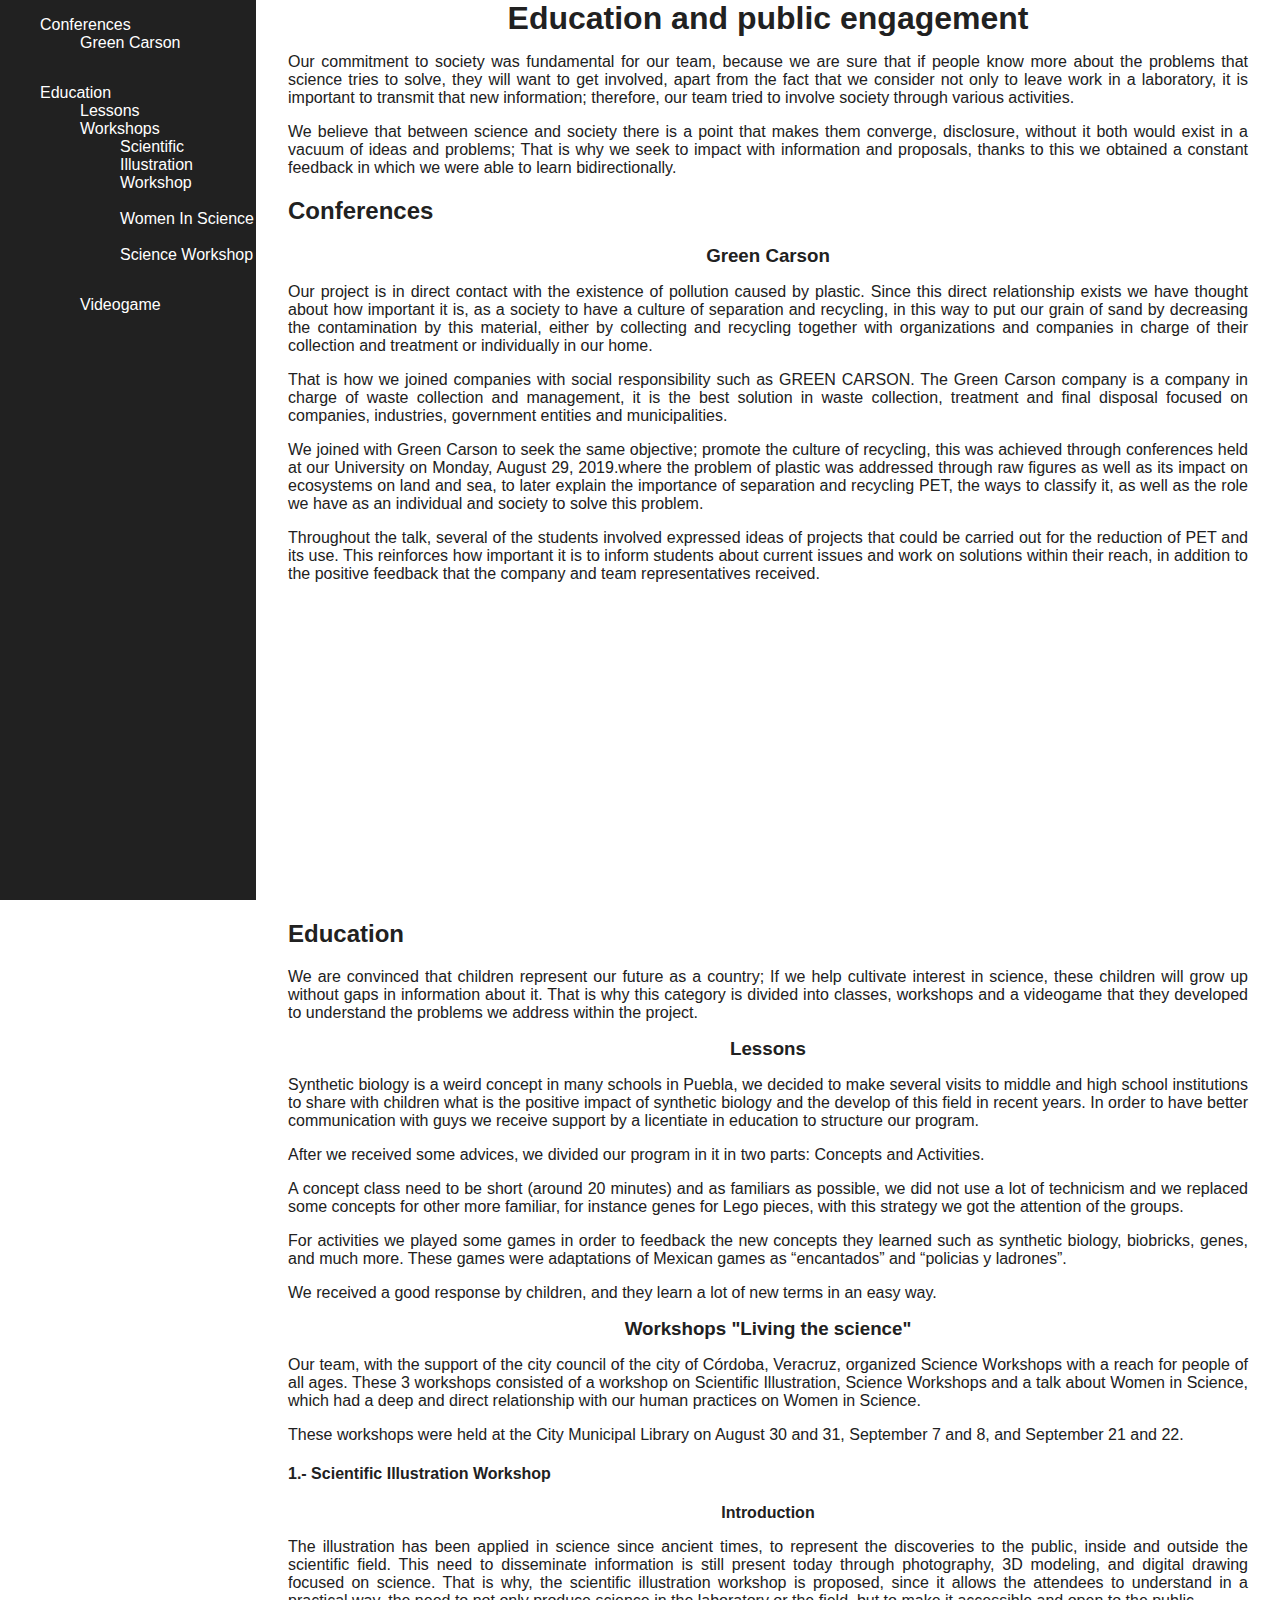
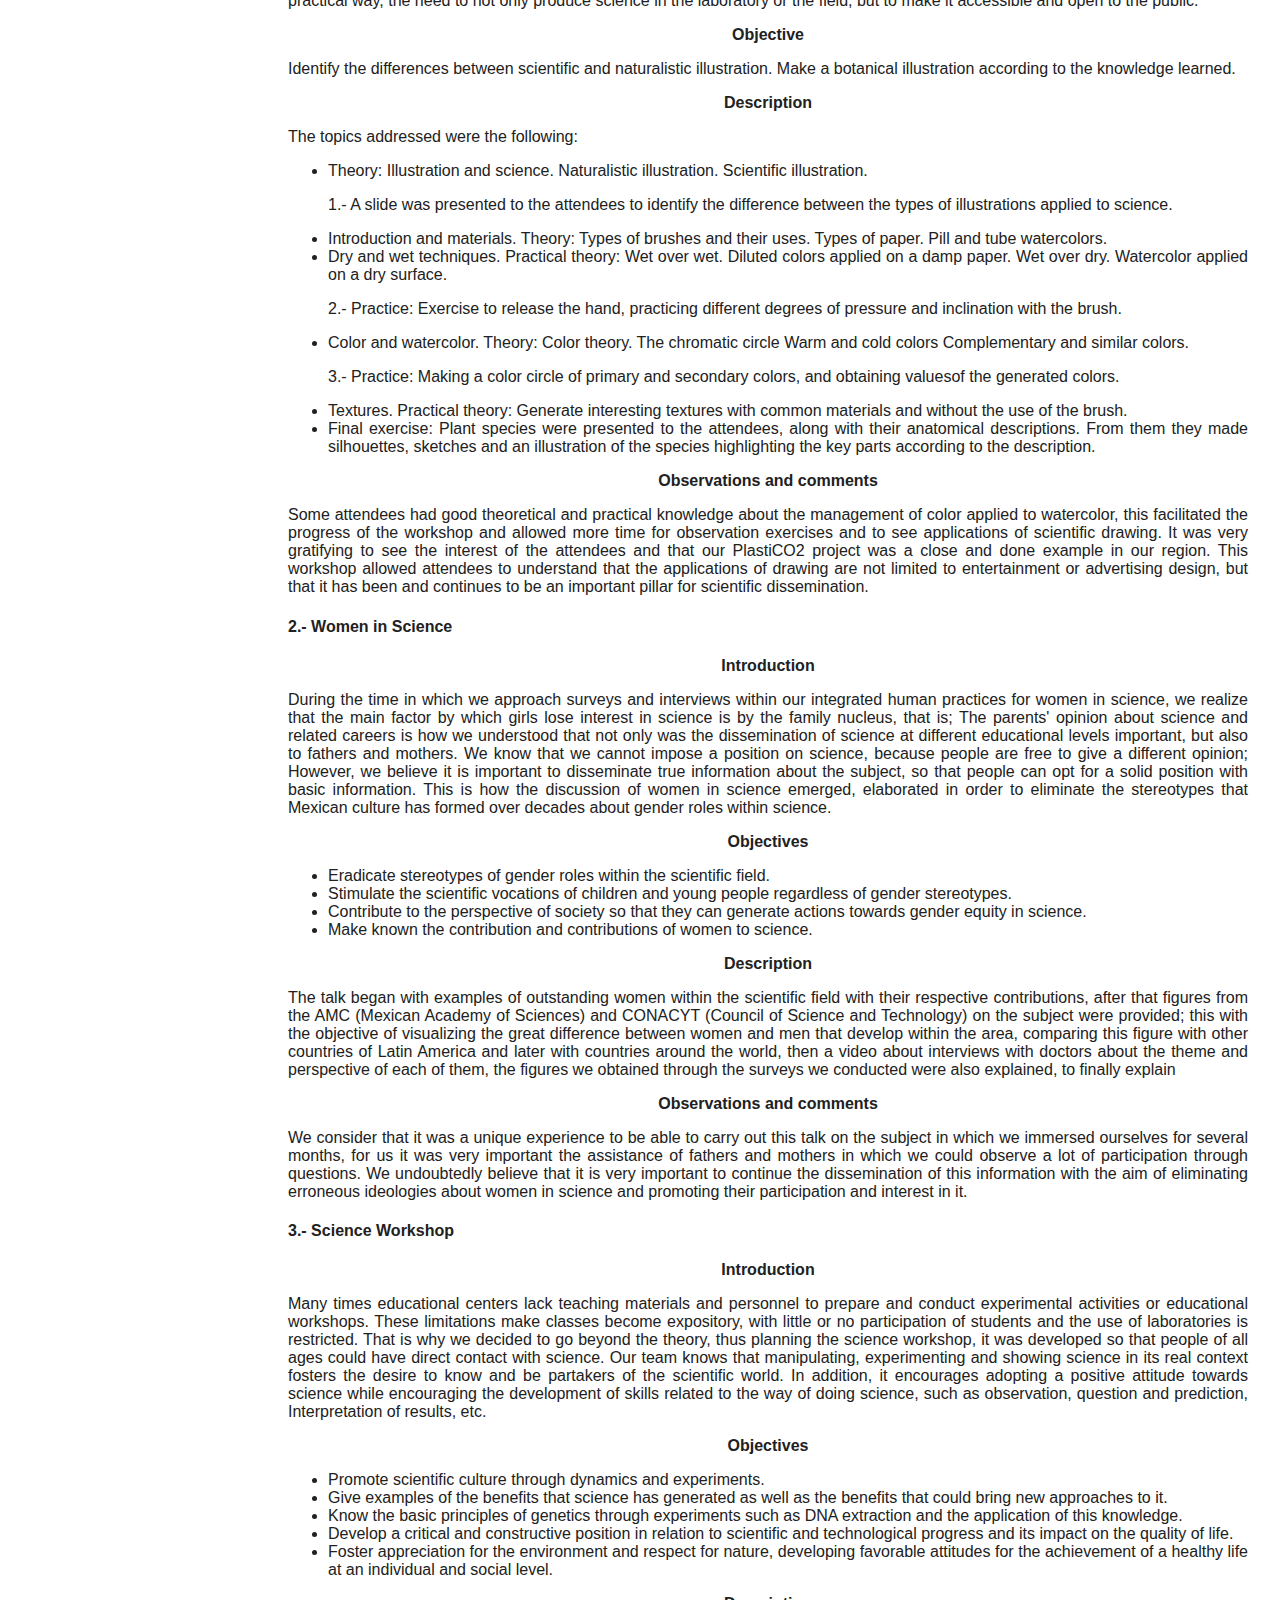
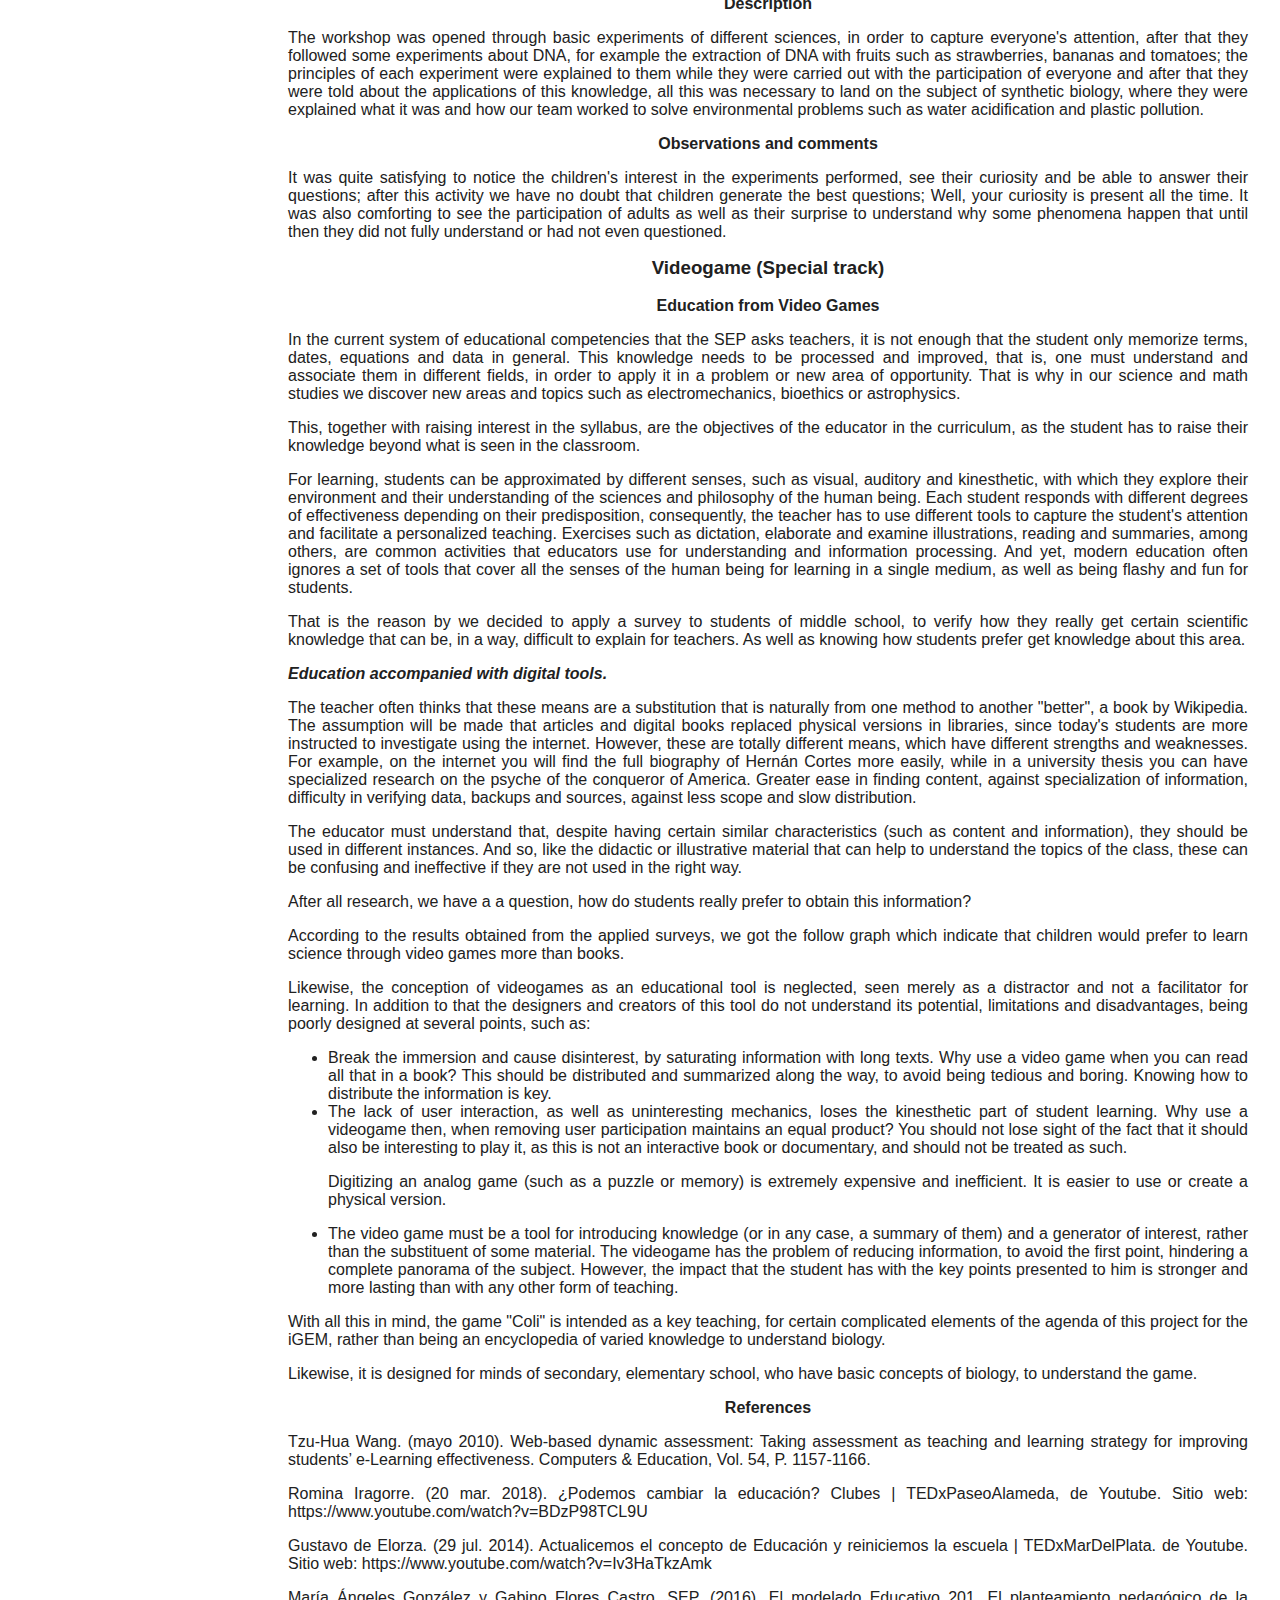
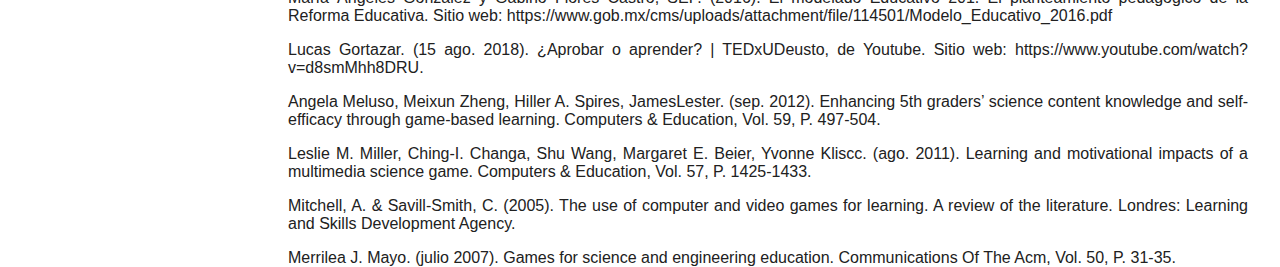
==== pages/public-engagement/index.html @ 0dc032b6 "public-engagement agregado" ====
<!DOCTYPE html>
<html lang="en">

<head>
    <meta charset="UTF-8">
    <meta name="viewport" content="width=device-width, initial-scale=1.0">
    <meta http-equiv="X-UA-Compatible" content="ie=edge">
    <link rel="stylesheet" href="style.css">
    <title>Document</title>
</head>


<body>

    <div class="container">
        <div class="submenu-experiments-container">
            <ul>
                <li>
                    <a href="#conferences">Conferences</a>
                    <ul>
                        <li><a href="#greenCarson">Green Carson</a></li>
                    </ul>
                </li>
                <li>
                    <a href="#education">Education</a>
                    <ul>
                        <li><a href="#lessons">Lessons</a></li>
                        <li>
                            <a href="#workshops">Workshops</a>
                            <ul>
                                <li><a href="#SIW">Scientific Illustration Workshop</a></li>
                                <br>
                                <li><a href="#WIS">Women In Science</a></li>
                                <br>
                                <li><a href="#scienceWorkshop">Science Workshop</a></li>
                            </ul>
                        </li>
                        <li><a href="#videogame">Videogame</a></li>
                    </ul>
                </li>
            </ul>
        </div>

        <div class="container-sections">
            <section class="seccion" id="conferences">
                <h1>Education and public engagement</h1>
                <p>
                    Our commitment to society was fundamental for our team, because we are sure that if people know more
                    about the problems that science tries to solve, they will want to get involved, apart from the fact
                    that we consider not only to leave work in a laboratory, it is important to transmit that new
                    information; therefore, our team tried to involve society through various activities.
                </p>
                <p>
                    We believe that between science and society there is a point that makes them converge, disclosure,
                    without it both would exist in a vacuum of ideas and problems; That is why we seek to impact with
                    information and proposals, thanks to this we obtained a constant feedback in which we were able to
                    learn bidirectionally.
                </p>
                <h2>Conferences</h2>
                <h3 id="greenCarson">Green Carson</h3>
                <p>
                    Our project is in direct contact with the existence of pollution caused by plastic. Since this
                    direct relationship exists we have thought about how important it is, as a society to have a culture
                    of separation and recycling, in this way to put our grain of sand by decreasing the contamination by
                    this material, either by collecting and recycling together with organizations and companies in
                    charge of their collection and treatment or individually in our home.
                </p>
                <p>
                    That is how we joined companies with social responsibility such as GREEN CARSON. The Green Carson
                    company is a company in charge of waste collection and management, it is the best solution in waste
                    collection, treatment and final disposal focused on companies, industries, government entities and
                    municipalities.
                </p>
                <p>
                    We joined with Green Carson to seek the same objective; promote the culture of recycling, this was
                    achieved through conferences held at our University on Monday, August 29, 2019.where the problem of
                    plastic was addressed through raw figures as well as its impact on ecosystems on land and sea, to
                    later explain the importance of separation and recycling PET, the ways to classify it, as well as
                    the role we have as an individual and society to solve this problem.
                </p>
                <p>
                    Throughout the talk, several of the students involved expressed ideas of projects that could be
                    carried out for the reduction of PET and its use. This reinforces how important it is to inform
                    students about current issues and work on solutions within their reach, in addition to the positive
                    feedback that the company and team representatives received.
                </p>
            </section>
            <section class="seccion" id="education">
                <h2>Education</h2>
                <p>
                    We are convinced that children represent our future as a country; If we help cultivate interest in
                    science, these children will grow up without gaps in information about it. That is why this category
                    is divided into classes, workshops and a videogame that they developed to understand the problems we
                    address within the project.
                </p>

                <h3 id="lessons">Lessons</h3>
                <p>
                    Synthetic biology is a weird concept in many schools in Puebla, we decided to make several visits to
                    middle and high school institutions to share with children what is the positive impact of synthetic
                    biology and the develop of this field in recent years. In order to have better communication with
                    guys we receive support by a licentiate in education to structure our program.
                </p>
                <p>After we received some advices, we divided our program in it in two parts: Concepts and Activities.
                </p>
                <p>
                    A concept class need to be short (around 20 minutes) and as familiars as possible, we did not use a
                    lot of technicism and we replaced some concepts for other more familiar, for instance genes for Lego
                    pieces, with this strategy we got the attention of the groups.
                </p>
                <p>
                    For activities we played some games in order to feedback the new concepts they learned such as
                    synthetic biology, biobricks, genes, and much more. These games were adaptations of Mexican games as
                    “encantados” and “policias y ladrones”.
                </p>
                <p>
                    We received a good response by children, and they learn a lot of new terms in an easy way.
                </p>

                <h3 id="workshops">Workshops "Living the science"</h3>
                <p>
                    Our team, with the support of the city council of the city of Córdoba, Veracruz, organized Science
                    Workshops with a reach for people of all ages. These 3 workshops consisted of a workshop on
                    Scientific Illustration, Science Workshops and a talk about Women in Science, which had a deep and
                    direct relationship with our human practices on Women in Science.
                </p>
                <p>
                    These workshops were held at the City Municipal Library on August 30 and 31, September 7 and 8, and
                    September 21 and 22.
                </p>

                <h4 id="SIW">1.- Scientific Illustration Workshop</h4>
                <p class="centrado"><b>Introduction</b></p>
                <p>
                    The illustration has been applied in science since ancient times, to represent the discoveries to
                    the public, inside and outside the scientific field. This need to disseminate information is still
                    present today through photography, 3D modeling, and digital drawing focused on science. That is why,
                    the scientific illustration workshop is proposed, since it allows the attendees to understand in a
                    practical way, the need to not only produce science in the laboratory or the field, but to make it
                    accessible and open to the public.
                </p>

                <p class="centrado"><b>Objective</b></p>
                <p>
                    Identify the differences between scientific and naturalistic illustration. Make a botanical
                    illustration according to the knowledge learned.
                </p>

                <p class="centrado"><b>Description</b></p>
                <p>The topics addressed were the following:</p>
                <ul>
                    <li>Theory: Illustration and science. Naturalistic illustration. Scientific illustration.</li>
                    <p>
                        1.- A slide was presented to the attendees to identify the difference between the types of
                        illustrations applied to science.
                    </p>
                    <li>
                        Introduction and materials. Theory: Types of brushes and their uses. Types of paper.
                        Pill and tube watercolors.
                    </li>
                    <li>
                        Dry and wet techniques. Practical theory: Wet over wet. Diluted colors applied on a damp paper.
                        Wet over dry. Watercolor applied on a dry surface.
                        <p>
                            2.- Practice: Exercise to release the hand, practicing different degrees of pressure and
                            inclination with the brush.
                        </p>
                    </li>
                    <li>
                        Color and watercolor. Theory: Color theory. The chromatic circle Warm and cold colors
                        Complementary and similar colors.
                        <p>
                            3.- Practice: Making a color circle of primary and secondary colors, and obtaining values
                            ​​of the generated colors.
                        </p>
                    </li>
                    <li>
                        Textures. Practical theory: Generate interesting textures with common materials and without the
                        use of the brush.
                    </li>
                    <li>
                        Final exercise: Plant species were presented to the attendees, along with their anatomical
                        descriptions. From them they made silhouettes, sketches and an illustration of the species
                        highlighting the key parts according to the description.
                    </li>
                </ul>

                <p class="centrado"><b>Observations and comments</b></p>
                <p>
                    Some attendees had good theoretical and practical knowledge about the management of color applied to
                    watercolor, this facilitated the progress of the workshop and allowed more time for observation
                    exercises and to see applications of scientific drawing. It was very gratifying to see the interest
                    of the attendees and that our PlastiCO2 project was a close and done example in our region. This
                    workshop allowed attendees to understand that the applications of drawing are not limited to
                    entertainment or advertising design, but that it has been and continues to be an important pillar
                    for scientific dissemination.
                </p>

                <h4 id="WIS">2.- Women in Science</h4>
                <p class="centrado"><b>Introduction</b></p>
                <p>
                    During the time in which we approach surveys and interviews within our integrated human practices
                    for women in science, we realize that the main factor by which girls lose interest in science is by
                    the family nucleus, that is; The parents' opinion about science and related careers is how we
                    understood that not only was the dissemination of science at different educational levels important,
                    but also to fathers and mothers. We know that we cannot impose a position on science, because people
                    are free to give a different opinion; However, we believe it is important to disseminate true
                    information about the subject, so that people can opt for a solid position with basic information.
                    This is how the discussion of women in science emerged, elaborated in order to eliminate the
                    stereotypes that Mexican culture has formed over decades about gender roles within science.
                </p>

                <p class="centrado"><b>Objectives</b></p>
                <ul>
                    <li>Eradicate stereotypes of gender roles within the scientific field.</li>
                    <li>
                        Stimulate the scientific vocations of children and young people regardless of gender
                        stereotypes.
                    </li>
                    <li>
                        Contribute to the perspective of society so that they can generate actions towards gender equity
                        in science.
                    </li>
                    <li>Make known the contribution and contributions of women to science.</li>
                </ul>

                <p class="centrado"><b>Description</b></p>
                <p>
                    The talk began with examples of outstanding women within the scientific field with their respective
                    contributions, after that figures from the AMC (Mexican Academy of Sciences) and CONACYT (Council of
                    Science and Technology) on the subject were provided; this with the objective of visualizing the
                    great difference between women and men that develop within the area, comparing this figure with
                    other countries of Latin America and later with countries around the world, then a video about
                    interviews with doctors about the theme and perspective of each of them, the figures we obtained
                    through the surveys we conducted were also explained, to finally explain
                </p>

                <p class="centrado"><b>Observations and comments</b></p>
                <p>
                    We consider that it was a unique experience to be able to carry out this talk on the subject in
                    which
                    we immersed ourselves for several months, for us it was very important the assistance of fathers and
                    mothers in which we could observe a lot of participation through questions. We undoubtedly believe
                    that it is very important to continue the dissemination of this information with the aim of
                    eliminating erroneous ideologies about women in science and promoting their participation and
                    interest in it.
                </p>

                <h4 id="scienceWorkshop">3.- Science Workshop</h4>
                <p class="centrado"><b>Introduction</b></p>
                <p>
                    Many times educational centers lack teaching materials and personnel to prepare and conduct
                    experimental activities or educational workshops. These limitations make classes become expository,
                    with little or no participation of students and the use of laboratories is restricted. That is why
                    we decided to go beyond the theory, thus planning the science workshop, it was developed so that
                    people of all ages could have direct contact with science. Our team knows that manipulating,
                    experimenting and showing science in its real context fosters the desire to know and be partakers of
                    the scientific world. In addition, it encourages adopting a positive attitude towards science while
                    encouraging the development of skills related to the way of doing science, such as observation,
                    question and prediction, Interpretation of results, etc.
                </p>

                <p class="centrado"><b>Objectives</b></p>
                <ul>
                    <li>Promote scientific culture through dynamics and experiments.</li>
                    <li>
                        Give examples of the benefits that science has generated as well as the benefits that could
                        bring new approaches to it.
                    </li>
                    <li>
                        Know the basic principles of genetics through experiments such as DNA extraction and the
                        application of this knowledge.
                    </li>
                    <li>
                        Develop a critical and constructive position in relation to scientific and technological
                        progress and its impact on the quality of life.
                    </li>
                    <li>
                        Foster appreciation for the environment and respect for nature, developing favorable attitudes
                        for the achievement of a healthy life at an individual and social level.
                    </li>
                </ul>

                <p class="centrado"><b>Description</b></p>
                <p>
                    The workshop was opened through basic experiments of different sciences, in order to capture
                    everyone's attention, after that they followed some experiments about DNA, for example the
                    extraction of DNA with fruits such as strawberries, bananas and tomatoes; the principles of each
                    experiment were explained to them while they were carried out with the participation of everyone and
                    after that they were told about the applications of this knowledge, all this was necessary to land
                    on the subject of synthetic biology, where they were explained what it was and how our team worked
                    to solve environmental problems such as water acidification and plastic pollution.
                </p>

                <p class="centrado"><b>Observations and comments</b></p>
                <p>
                    It was quite satisfying to notice the children's interest in the experiments performed, see their
                    curiosity and be able to answer their questions; after this activity we have no doubt that children
                    generate the best questions; Well, your curiosity is present all the time. It was also comforting to
                    see the participation of adults as well as their surprise to understand why some phenomena happen
                    that until then they did not fully understand or had not even questioned.
                </p>

                <h3 id="videogame">Videogame (Special track)</h3>
                <br>
                <p class="centrado"><b>Education from Video Games</b></p>
                <p>
                    In the current system of educational competencies that the SEP asks teachers, it is not enough that
                    the student only memorize terms, dates, equations and data in general. This knowledge needs to be
                    processed and improved, that is, one must understand and associate them in different fields, in
                    order to apply it in a problem or new area of opportunity. That is why in our science and math
                    studies we discover new areas and topics such as electromechanics, bioethics or astrophysics.
                </p>
                <p>
                    This, together with raising interest in the syllabus, are the objectives of the educator in the
                    curriculum, as the student has to raise their knowledge beyond what is seen in the classroom.
                </p>
                <p>
                    For learning, students can be approximated by different senses, such as visual, auditory and
                    kinesthetic, with which they explore their environment and their understanding of the sciences and
                    philosophy of the human being. Each student responds with different degrees of effectiveness
                    depending on their predisposition, consequently, the teacher has to use different tools to capture
                    the student's attention and facilitate a personalized teaching. Exercises such as dictation,
                    elaborate and examine illustrations, reading and summaries, among others, are common activities that
                    educators use for understanding and information processing. And yet, modern education often ignores
                    a set of tools that cover all the senses of the human being for learning in a single medium, as well
                    as being flashy and fun for students.
                </p>
                <p>
                    That is the reason by we decided to apply a survey to students of middle school, to verify how they
                    really get certain scientific knowledge that can be, in a way, difficult to explain for teachers. As
                    well as knowing how students prefer get knowledge about this area.
                </p>

                <p><b><i>Education accompanied with digital tools.</i></b></p>

                <p>
                    The teacher often thinks that these means are a substitution that is naturally from one method to
                    another "better", a book by Wikipedia. The assumption will be made that articles and digital books
                    replaced physical versions in libraries, since today's students are more instructed to investigate
                    using the internet. However, these are totally different means, which have different strengths and
                    weaknesses. For example, on the internet you will find the full biography of Hernán Cortes more
                    easily, while in a university thesis you can have specialized research on the psyche of the
                    conqueror of America. Greater ease in finding content, against specialization of information,
                    difficulty in verifying data, backups and sources, against less scope and slow distribution.
                </p>
                <p>
                    The educator must understand that, despite having certain similar characteristics (such as content
                    and information), they should be used in different instances. And so, like the didactic or
                    illustrative material that can help to understand the topics of the class, these can be confusing
                    and ineffective if they are not used in the right way.
                </p>
                <p>
                    After all research, we have a a question, how do students really prefer to obtain this information?
                </p>
                <p>
                    According to the results obtained from the applied surveys, we got the follow graph which indicate
                    that children would prefer to learn science through video games more than books.
                </p>
                <p>
                    Likewise, the conception of videogames as an educational tool is neglected, seen merely as a
                    distractor and not a facilitator for learning. In addition to that the designers and creators of
                    this tool do not understand its potential, limitations and disadvantages, being poorly designed at
                    several points, such as:
                </p>
                <ul>
                    <li>
                        Break the immersion and cause disinterest, by saturating information with long texts. Why use a
                        video game when you can read all that in a book? This should be distributed and summarized along
                        the way, to avoid being tedious and boring. Knowing how to distribute the information is key.
                    </li>
                    <li>
                        The lack of user interaction, as well as uninteresting mechanics, loses the kinesthetic part of
                        student learning. Why use a videogame then, when removing user participation maintains an equal
                        product? You should not lose sight of the fact that it should also be interesting to play it, as
                        this is not an interactive book or documentary, and should not be treated as such.
                        <p>
                            Digitizing an analog game (such as a puzzle or memory) is extremely expensive and
                            inefficient. It is easier to use or create a physical version.
                        </p>
                    </li>
                    <li>
                        The video game must be a tool for introducing knowledge (or in any case, a summary of them) and
                        a generator of interest, rather than the substituent of some material. The videogame has the
                        problem of reducing information, to avoid the first point, hindering a complete panorama of the
                        subject. However, the impact that the student has with the key points presented to him is
                        stronger and more lasting than with any other form of teaching.
                    </li>
                </ul>
                <p>
                    With all this in mind, the game "Coli" is intended as a key teaching, for certain complicated
                    elements of the agenda of this project for the iGEM, rather than being an encyclopedia of varied
                    knowledge to understand biology.
                </p>
                <p>
                    Likewise, it is designed for minds of secondary, elementary school, who have basic concepts of
                    biology, to understand the game.
                </p>

                <p class="centrado"><b>References</b></p>
                <p>
                    Tzu-Hua Wang. (mayo 2010). Web-based dynamic assessment: Taking assessment as teaching and learning
                    strategy for improving students’ e-Learning effectiveness. Computers & Education, Vol. 54, P.
                    1157-1166.
                </p>
                <p>
                    Romina Iragorre. (20 mar. 2018). ¿Podemos cambiar la educación? Clubes | TEDxPaseoAlameda, de
                    Youtube. Sitio web: https://www.youtube.com/watch?v=BDzP98TCL9U
                </p>
                <p>
                    Gustavo de Elorza. (29 jul. 2014). Actualicemos el concepto de Educación y reiniciemos la escuela |
                    TEDxMarDelPlata. de Youtube. Sitio web: https://www.youtube.com/watch?v=Iv3HaTkzAmk
                </p>
                <p>
                    María Ángeles González y Gabino Flores Castro, SEP. (2016). El modelado Educativo 201. El
                    planteamiento pedagógico de la Reforma Educativa. Sitio web:
                    https://www.gob.mx/cms/uploads/attachment/file/114501/Modelo_Educativo_2016.pdf
                </p>
                <p>
                    Lucas Gortazar. (15 ago. 2018). ¿Aprobar o aprender? | TEDxUDeusto, de Youtube. Sitio web:
                    https://www.youtube.com/watch?v=d8smMhh8DRU.
                </p>
                <p>
                    Angela Meluso, Meixun Zheng, Hiller A. Spires, JamesLester. (sep. 2012). Enhancing 5th graders’
                    science content knowledge and self-efficacy through game-based learning. Computers & Education, Vol.
                    59, P. 497-504.
                </p>
                <p>
                    Leslie M. Miller, Ching-I. Changa, Shu Wang, Margaret E. Beier, Yvonne Kliscc. (ago. 2011). Learning
                    and motivational impacts of a multimedia science game. Computers & Education, Vol. 57, P. 1425-1433.
                </p>
                <p>
                    Mitchell, A. & Savill-Smith, C. (2005). The use of computer and video games for learning. A review
                    of the literature. Londres: Learning and Skills Development Agency.
                </p>
                <p>
                    Merrilea J. Mayo. (julio 2007). Games for science and engineering education. Communications Of The
                    Acm, Vol. 50, P. 31-35.
                </p>
            </section>
        </div>
    </div>

</body>

</html>
---- pages/public-engagement/style.css ----
body{
    margin: 0;
    padding: 0;
    background-color: #ffffff;
    font-family: sans-serif, roboto, -apple-system;
}
h1, h3, .centrado{
    margin: 0;
    text-align: center;
}
h2, h4{
    text-align: left;
}
.container{
    display: flex;
    flex-direction: row;
}

.submenu-experiments-container {
    position: fixed;
    width: 20%;
    height: 100%;
    background-color: #212121;
}

.submenu-experiments-container ul {
    list-style: none;
    margin-bottom: 2em;
    /*border: 1px solid white;*/
}

.submenu-experiments-container a {
    color: #fff;
    text-decoration: none;
    vertical-align: center;
}
.submenu-experiments-container a:hover {
    color: #6c95d3;
}
/* secciones */

.container-sections {
    height: 100%;
    width: 80%;
    margin-left: 20%;
}

.seccion{
    height: 100vh;
    color: #212121;
    text-align: justify;
    margin: 0 2em;
}

#seccion2{
    height: 100vh;
    background-color: rgb(168, 28, 173);
    color: #fff;
}

#seccion3{
    height: 100vh;
    background-color: rgb(28, 163, 173);
    color: #fff;
}

#seccion4{
    height: 100vh;
    background-color: rgb(81, 173, 28);
    color: #fff;
}

#seccion5{
    height: 100vh;
    background-color: rgb(122, 173, 28);
    color: #fff;
    
    text-align: justify;
    font-size: 25px;
}
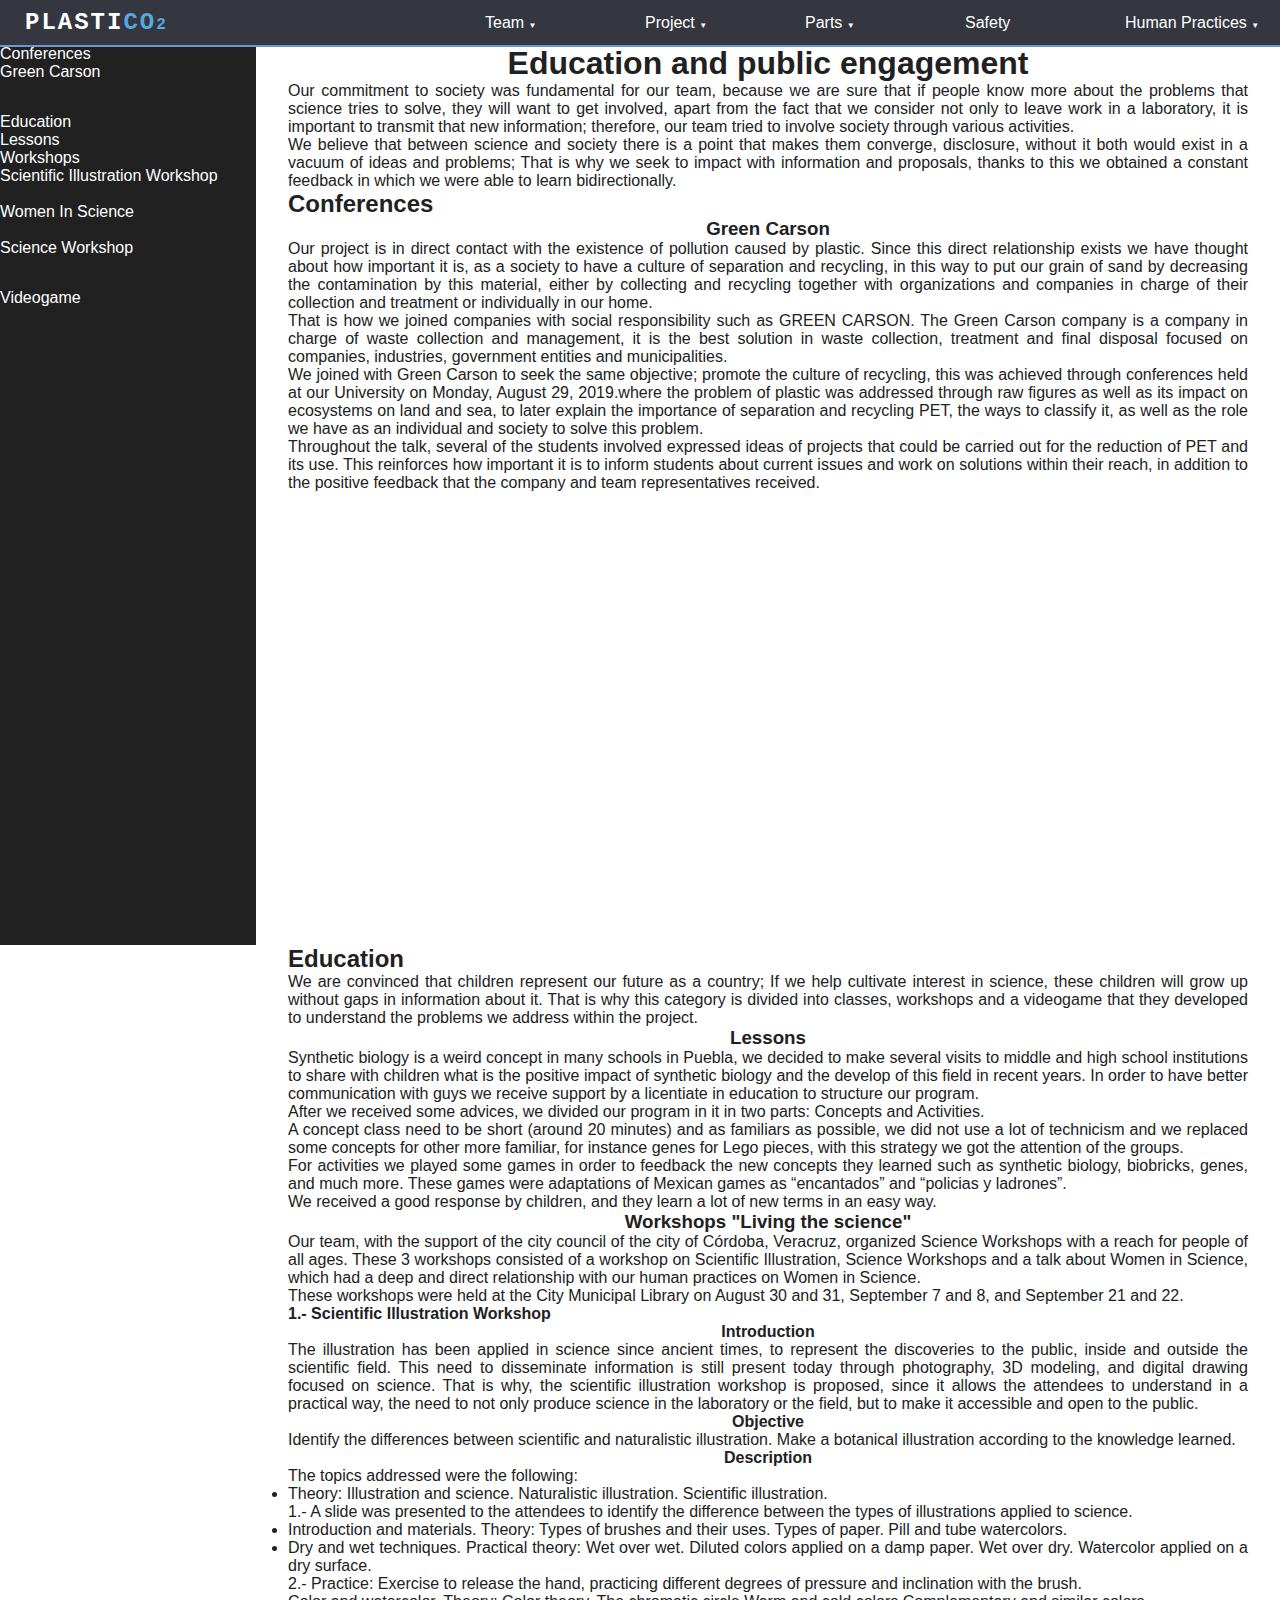
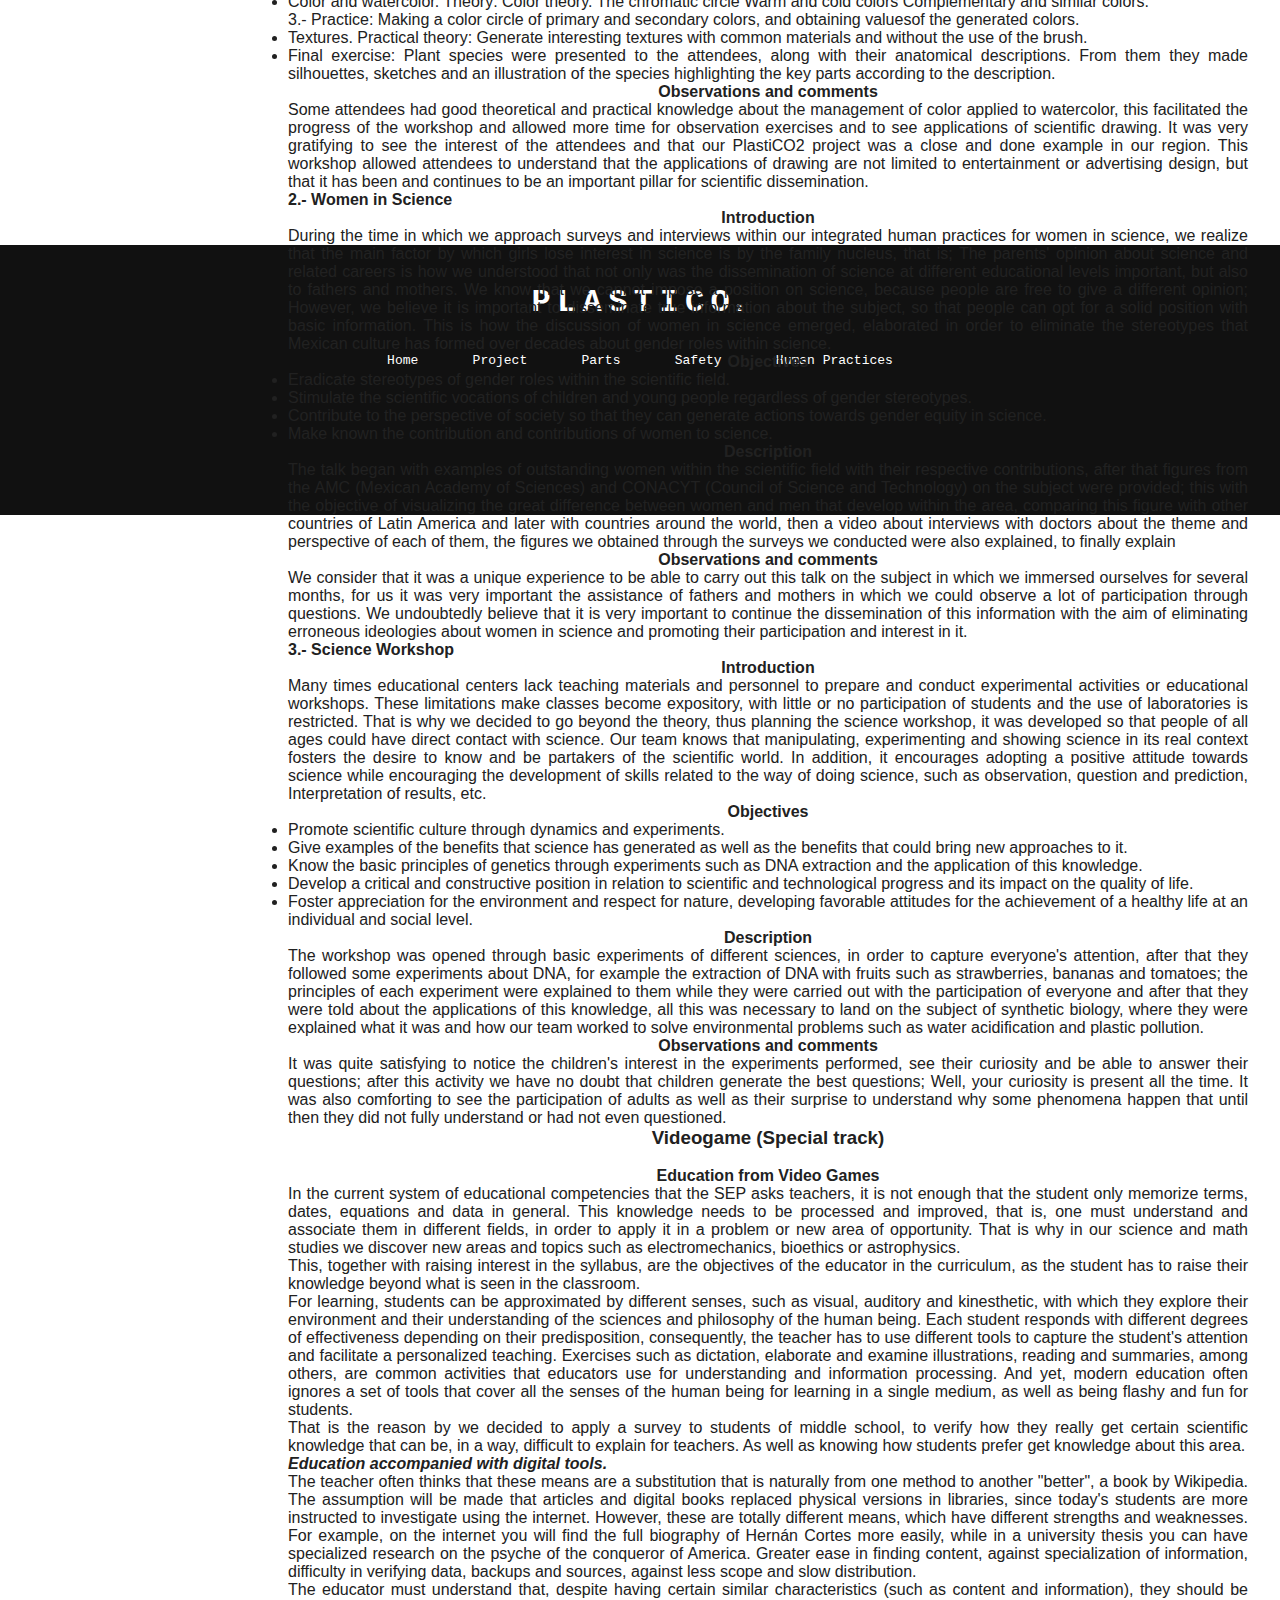
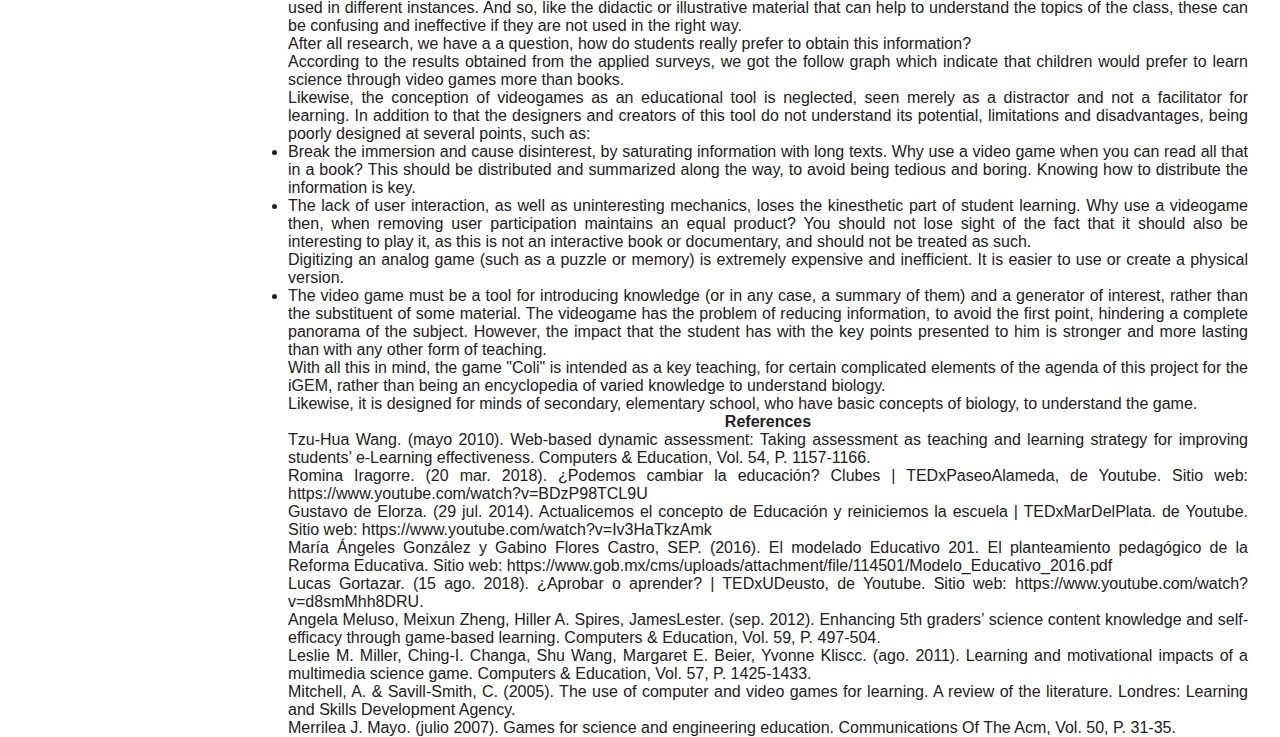
==== commit 3512e190: "design experiments" ====
--- a/pages/public-engagement/index.html
+++ b/pages/public-engagement/index.html
@@ -6,12 +6,58 @@
     <meta name="viewport" content="width=device-width, initial-scale=1.0">
     <meta http-equiv="X-UA-Compatible" content="ie=edge">
     <link rel="stylesheet" href="style.css">
+    <link rel="stylesheet" href="../../styles/style-nav-footer.css"/>
     <title>Document</title>
 </head>
 
 
 <body>
-
+        <div class="container-navbar">
+                <nav class="navbar">
+                    
+                    <h2 routerLink="/home">PLASTI<span>CO<span>2</span></span></h2>
+                    <label for="menu-hamburger">&#9776;</label>
+                    <input type="checkbox" id="menu-hamburger">
+                    
+            
+                    <ul class="menu">
+                        <li>
+                            <a>Team <span>▼</span></a>
+                            <ul class="sub-menu">
+                                <li><a routerLink="/team">Team</a></li>
+                                <li><a routerLink="/attributions">Attributions</a></li>
+                                <li><a routerLink="/collaborations">Collaborations</a></li>
+                                <li><a href="#">Gallery</a></li>
+                            </ul>
+                        </li>
+                        <li>
+                            <a>Project <span>▼</span></a>
+                            <ul class="sub-menu">
+                                <li><a routerLink="/description">Description</a></li>
+                                <li><a routerLink="/design">Design</a></li>
+                                <li><a routerLink="/experiments">Experiments</a></li>
+                                <li><a routerLink="/model">Model</a></li>
+                                <li><a href="#">Graphic Design</a></li>
+                            </ul>
+                        </li>
+                        <li>
+                            <a>Parts <span>▼</span></a>
+                            <ul class="sub-menu">
+                                <li><a routerLink="/parts">Parts</a></li>
+                                <li><a href="#">Part Collection</a></li>
+                            </ul>
+                        </li>
+                        <li><a routerLink="/safety">Safety</a></li>
+                        <li>
+                            <a>Human Practices <span>▼</span></a>
+                            <ul class="sub-menu">
+                                <li><a routerLink="/human">Human Practices</a></li>
+                                <li><a routerLink="/public-engagement">Public Engagement</a></li>
+                            </ul>
+                        </li>
+                    </ul>
+                </nav>
+            </div>
     <div class="container">
         <div class="submenu-experiments-container">
             <ul>
@@ -441,6 +487,38 @@
         </div>
     </div>
 
+    <div class="footer">
+            <div class="image-logo">
+            </div>
+            <div class="content-footer">
+                <div class="title">
+                    <h3>PLASTICO<span>2</span></h3>
+                </div>
+                <div class="menu">
+                    <ul>
+                        <li><a>Home</a></li>
+                        <li><a>Project</a></li>
+                        <li><a>Parts</a></li>
+                        <li><a>Safety</a></li>
+                        <li><a>Human Practices</a></li>
+                    </ul>
+                </div>
+                <div class="social-media">
+                    <ul>
+                        <li>
+                            <fa-icon [icon]="['fab', 'facebook']"></fa-icon>
+                        </li>
+                        <li>
+                            <fa-icon [icon]="['fab', 'instagram']"></fa-icon>
+                        </li>
+                        <li>
+                            <fa-icon [icon]="['fab', 'twitter']"></fa-icon>
+                        </li>
+                    </ul>
+                </div>
+            </div>
+        </div>
+
 </body>
 
 </html>--- a/pages/public-engagement/style.css
+++ b/pages/public-engagement/style.css
@@ -14,6 +14,7 @@
 .container{
     display: flex;
     flex-direction: row;
+    height: auto;
 }
 
 .submenu-experiments-container {
@@ -40,9 +41,10 @@
 /* secciones */
 
 .container-sections {
-    height: 100%;
+    height: auto;
     width: 80%;
     margin-left: 20%;
+    position: relative;
 }
 
 .seccion{
--- a/styles/style-nav-footer.css
+++ b/styles/style-nav-footer.css
@@ -0,0 +1,276 @@
+* {
+  margin: 0;
+  padding: 0;
+}
+
+.container-navbar {
+  width: 100%;
+  height: 45px;
+}
+
+.container-navbar nav {
+  z-index: 1000;
+  position: fixed;
+  display: flex;
+  flex-direction: row;
+  justify-content: space-between;
+  align-items: center;
+  align-content: center;
+  height: 45px;
+  width: 100%;
+  background: #34373f;
+  border-bottom: 2px solid #6c95d3;
+}
+
+.container-navbar nav h2 {
+  margin: 0 25px;
+  letter-spacing: 2px;
+  color: #fff;
+  font-family: 'Courier New', Courier, monospace;
+  cursor: pointer;
+}
+
+.container-navbar nav h2 span {
+  color: #57a8df;
+}
+
+.container-navbar nav h2 span span {
+  font-size: 16px;
+}
+
+.container-navbar nav #menu-hamburger,
+.container-navbar nav label {
+  display: none;
+}
+
+.container-navbar nav ul {
+  display: flex;
+  flex-direction: row;
+  justify-content: flex-end;
+  margin: 0;
+  padding: 0;
+}
+
+.container-navbar nav ul > li {
+  position: relative;
+  display: inline-block;
+  padding: 10px 5px;
+  box-sizing: border-box;
+  width: 160px;
+}
+
+.container-navbar nav ul > li a {
+  color: #fff;
+  text-decoration: none;
+  display: block;
+  height: 100%;
+}
+
+.container-navbar nav ul > li a span {
+  font-size: 8px;
+}
+
+.container-navbar nav ul > li .sub-menu {
+  background-color: #34373f;
+  position: absolute;
+  width: 100%;
+  top: 38px;
+  left: 0;
+  display: none;
+  visibility: hidden;
+  opacity: 0;
+  transition: opacity 1.5s;
+}
+
+.container-navbar nav ul > li .sub-menu > li:hover {
+  background-color: #4e525e;
+}
+
+.container-navbar nav ul > li:hover {
+  background-color: #4e525e;
+  transition: 600ms;
+  -webkit-transition: 600ms;
+  cursor: pointer;
+}
+
+.container-navbar nav ul li:hover .sub-menu {
+  visibility: visible;
+  display: flex;
+  flex-direction: column;
+  opacity: 1;
+}
+
+.footer {
+  display: flex;
+  flex-direction: row;
+  justify-content: center;
+  width: 100%;
+  height: 30vh;
+  background-color: #111;
+}
+
+.footer .image-logo {
+  position: absolute;
+  width: 120px;
+  height: 200px;
+  left: 0;
+}
+
+.footer .content-footer {
+  font-family: 'Courier New', Courier, monospace;
+  width: 80%;
+  height: 85%;
+  display: flex;
+  flex-direction: column;
+  justify-content: center;
+}
+
+.footer .content-footer .title {
+  height: 20%;
+}
+
+.footer .content-footer .title h3 {
+  color: #fff;
+  font-size: 2em;
+  text-align: center;
+  letter-spacing: .2em;
+}
+
+.footer .content-footer .title h3 span {
+  font-size: 10px;
+}
+
+.footer .content-footer .menu {
+  display: flex;
+  flex-direction: row;
+  justify-content: center;
+  height: 60px;
+}
+
+.footer .content-footer .menu ul {
+  list-style: none;
+  display: flex;
+  flex-direction: row;
+  justify-content: space-evenly;
+  align-items: center;
+  width: 60%;
+}
+
+.footer .content-footer .menu ul li a {
+  text-decoration: none;
+  font-size: 13px;
+  color: #fff;
+}
+
+.footer .content-footer .menu ul li:hover {
+  font-weight: bold;
+  border-bottom: 1px solid #fff;
+  cursor: pointer;
+}
+
+.footer .content-footer .social-media {
+  width: 60%;
+  height: 20%;
+  margin: 0 auto;
+}
+
+.footer .content-footer .social-media ul {
+  margin: auto;
+  width: 40%;
+  list-style: none;
+  display: flex;
+  flex-direction: row;
+  align-items: center;
+  justify-content: space-evenly;
+}
+
+.footer .content-footer .social-media ul li fa-icon {
+  color: #fff;
+}
+/*Movil */
+@media screen and (max-width: 768px) {
+  .container-navbar {
+    height: auto;
+  }
+
+  .container-navbar .navbar h2{
+    float: left;
+  }
+
+  
+  .container-navbar .navbar label{
+    margin-right: 1%;
+    display:block;
+    color: #000;
+    background: #d8d8d8;
+    font-style: normal;
+    font-size: 1.2em;
+    padding: 10px;
+  }
+
+  .container-navbar .navbar .menu {
+    display: none;
+    width: 100%;
+    background-color: #34373f;
+  }
+
+  .container-navbar .navbar ul > li {
+    display: block;
+    border-top: 1px solid black;
+    width: 100%;
+    text-align: center;
+   
+  }
+  .container-navbar .navbar ul > li .sub-menu {
+    position: inherit;
+    margin-top: 10%;
+    
+  }
+  .container-navbar .navbar input:checked ~ ul {
+    position: fixed;
+    margin-top:35%;
+	  display:block;
+    
+  }
+
+  
+  .footer {
+    height: 50vh;
+  }
+
+  .footer .content-footer .menu {
+    height: auto;
+  }
+
+  .footer .content-footer .menu ul {
+    flex-direction: column;
+  }
+
+  .footer .content-footer .menu ul li {
+    margin: 10px 0;
+  }
+}
+
+/*Max width*/
+@media screen and (min-width: 1920px) {
+  .container-navbar .navbar {
+    margin: auto;
+    height: 100px;
+    width: 100%;
+  }
+
+  .container-navbar .navbar ul {
+    width: 100%;
+    background-color: #34373f;
+  }
+}
+
+.footer img{
+  width: 33%;
+}
+
+.footer .logo{
+  width: 15%;
+  height: 80%;
+  margin-top: 15px;
+}